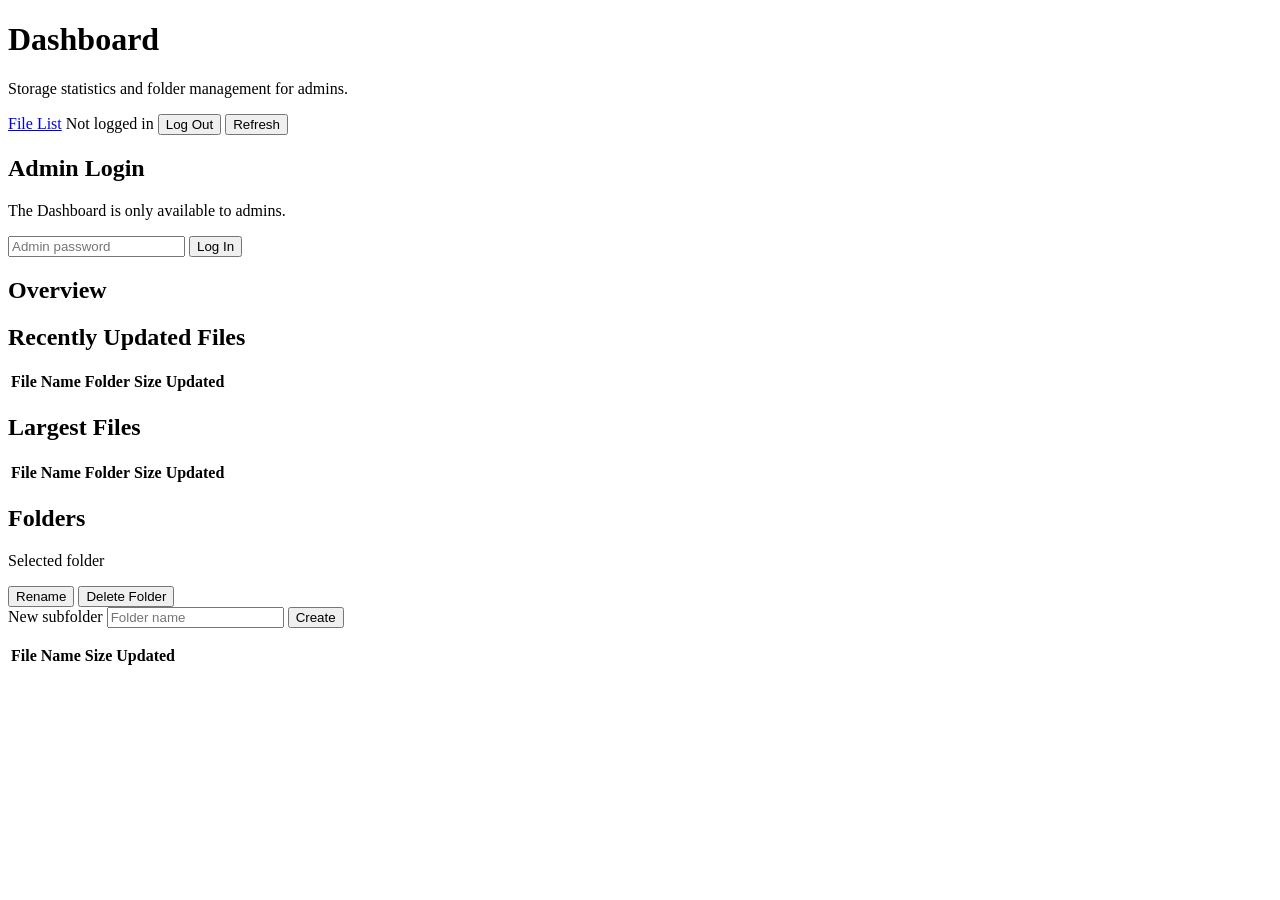
==== wwwroot/dashboard.html @ 9130262e "awf(development): Dashboard page and README Task: 434c20a7-7e81-4f7f-a72e-11bf87d3826c Role: enginee" ====
<!doctype html>
<html lang="en">
<head>
    <meta charset="utf-8">
    <meta name="viewport" content="width=device-width, initial-scale=1">
    <title>Dashboard - Internal File Server</title>
    <link rel="stylesheet" href="/site.css">
</head>
<body>
    <header>
        <div class="bar">
            <div>
                <h1>Dashboard</h1>
                <p class="subtitle">Storage statistics and folder management for admins.</p>
            </div>
            <div class="admin-bar">
                <a class="button secondary" href="/">File List</a>
                <span id="adminState" class="muted">Not logged in</span>
                <button type="button" id="logoutBtn" class="secondary hidden">Log Out</button>
                <button type="button" id="refreshBtn" class="hidden">Refresh</button>
            </div>
        </div>
    </header>

    <main>
        <section id="loginPanel" class="panel hidden">
            <h2 class="panel-title">Admin Login</h2>
            <p class="muted">The Dashboard is only available to admins.</p>
            <form id="loginForm" class="field">
                <input id="loginPassword" type="password" placeholder="Admin password" autocomplete="current-password" required>
                <button type="submit">Log In</button>
            </form>
            <div id="loginStatus"></div>
        </section>

        <div id="dashboardContent" class="dashboard-content hidden">
            <section class="panel">
                <h2 class="panel-title">Overview</h2>
                <div id="statGrid" class="stat-grid"></div>
                <div id="statsStatus"></div>
            </section>

            <section class="panel">
                <h2 class="panel-title">Recently Updated Files</h2>
                <table>
                    <thead>
                        <tr>
                            <th>File Name</th>
                            <th>Folder</th>
                            <th>Size</th>
                            <th>Updated</th>
                        </tr>
                    </thead>
                    <tbody id="recentFilesBody"></tbody>
                </table>
            </section>

            <section class="panel">
                <h2 class="panel-title">Largest Files</h2>
                <table>
                    <thead>
                        <tr>
                            <th>File Name</th>
                            <th>Folder</th>
                            <th>Size</th>
                            <th>Updated</th>
                        </tr>
                    </thead>
                    <tbody id="largestFilesBody"></tbody>
                </table>
            </section>

            <section class="panel">
                <h2 class="panel-title">Folders</h2>
                <div class="tree-layout">
                    <ul id="folderTree" class="tree"></ul>

                    <div>
                        <div class="actions">
                            <div class="folder-heading">
                                <p class="stat-label">Selected folder</p>
                                <p id="selectedFolderTitle" class="folder-title"></p>
                            </div>
                            <div class="row-actions">
                                <button type="button" id="renameFolderBtn" class="secondary hidden">Rename</button>
                                <button type="button" id="deleteFolderBtn" class="danger hidden">Delete Folder</button>
                            </div>
                        </div>

                        <form id="createFolderForm" class="field create-folder">
                            <label for="newFolderName">New subfolder</label>
                            <input id="newFolderName" type="text" class="folder-name-input" placeholder="Folder name" autocomplete="off">
                            <button type="submit" id="createFolderBtn">Create</button>
                        </form>
                        <div id="folderStatus"></div>

                        <p id="folderFileCount" class="muted"></p>
                        <table>
                            <thead>
                                <tr>
                                    <th>File Name</th>
                                    <th>Size</th>
                                    <th>Updated</th>
                                    <th></th>
                                </tr>
                            </thead>
                            <tbody id="folderFilesBody"></tbody>
                        </table>
                    </div>
                </div>
            </section>
        </div>
    </main>

    <script src="/common.js"></script>
    <script>
        const adminState = document.getElementById('adminState');
        const logoutBtn = document.getElementById('logoutBtn');
        const refreshBtn = document.getElementById('refreshBtn');
        const loginPanel = document.getElementById('loginPanel');
        const loginForm = document.getElementById('loginForm');
        const loginPassword = document.getElementById('loginPassword');
        const loginStatus = document.getElementById('loginStatus');
        const dashboardContent = document.getElementById('dashboardContent');
        const statGrid = document.getElementById('statGrid');
        const statsStatus = document.getElementById('statsStatus');
        const recentFilesBody = document.getElementById('recentFilesBody');
        const largestFilesBody = document.getElementById('largestFilesBody');
        const folderTree = document.getElementById('folderTree');
        const selectedFolderTitle = document.getElementById('selectedFolderTitle');
        const renameFolderBtn = document.getElementById('renameFolderBtn');
        const deleteFolderBtn = document.getElementById('deleteFolderBtn');
        const createFolderForm = document.getElementById('createFolderForm');
        const newFolderName = document.getElementById('newFolderName');
        const createFolderBtn = document.getElementById('createFolderBtn');
        const folderStatus = document.getElementById('folderStatus');
        const folderFileCount = document.getElementById('folderFileCount');
        const folderFilesBody = document.getElementById('folderFilesBody');
        const arrowCollapsed = '▸';
        const arrowExpanded = '▾';

        let nodesByPath = new Map();
        let expandedPaths = null;
        let selectedPath = null;
        let folderFiles = [];
        // Increases on every folder-file request so a slow, older response cannot overwrite a newer one.
        let folderFilesRequest = 0;

        loginForm.addEventListener('submit', login);
        logoutBtn.addEventListener('click', () => showLogin(''));
        refreshBtn.addEventListener('click', refresh);
        createFolderForm.addEventListener('submit', createFolder);
        renameFolderBtn.addEventListener('click', renameFolder);
        deleteFolderBtn.addEventListener('click', deleteFolder);
        folderFilesBody.addEventListener('click', event => {
            const button = event.target.closest('button[data-file-index]');
            if (button) deleteFile(Number(button.dataset.fileIndex));
        });

        function isLoggedIn() {
            return Boolean(getAdminPassword());
        }

        async function login(event) {
            event.preventDefault();
            const password = loginPassword.value;
            try {
                await apiFetch('/api/admin/verify', {
                    method: 'POST',
                    headers: { 'Content-Type': 'application/json' },
                    body: JSON.stringify({ password })
                });
            } catch (error) {
                setStatus(loginStatus, error.status === 401 ? 'The admin password is incorrect.' : errorMessage(error, 'Admin login failed.'), 'error');
                return;
            }

            setAdminPassword(password);
            loginPassword.value = '';
            setStatus(loginStatus, '');
            await showDashboard();
        }

        // Clears the stored password and every loaded statistic, then shows only the login form.
        function showLogin(message) {
            clearAdminPassword();
            folderFilesRequest++;
            nodesByPath = new Map();
            expandedPaths = null;
            selectedPath = null;
            folderFiles = [];
            statGrid.replaceChildren();
            recentFilesBody.replaceChildren();
            largestFilesBody.replaceChildren();
            folderTree.replaceChildren();
            folderFilesBody.replaceChildren();
            folderFileCount.textContent = '';
            selectedFolderTitle.textContent = '';
            setStatus(statsStatus, '');
            setStatus(folderStatus, '');

            dashboardContent.classList.add('hidden');
            logoutBtn.classList.add('hidden');
            refreshBtn.classList.add('hidden');
            loginPanel.classList.remove('hidden');
            adminState.textContent = 'Not logged in';
            setStatus(loginStatus, message, message ? 'error' : '');
            loginPassword.focus();
        }

        async function showDashboard() {
            loginPanel.classList.add('hidden');
            dashboardContent.classList.remove('hidden');
            logoutBtn.classList.remove('hidden');
            refreshBtn.classList.remove('hidden');
            adminState.textContent = 'Admin mode';
            await refresh();
        }

        function handleUnauthorized() {
            showLogin('The admin password is no longer valid. Please log in again.');
        }

        async function refresh() {
            refreshBtn.disabled = true;
            try {
                await Promise.all([loadStats(), loadTree()]);
            } finally {
                refreshBtn.disabled = false;
            }
        }

        async function loadStats() {
            try {
                const stats = await apiFetch('/api/admin/stats', {}, handleUnauthorized);
                if (!isLoggedIn()) return;
                setStatus(statsStatus, '');
                renderStats(stats);
            } catch (error) {
                showError(statsStatus, error, 'Could not load statistics.');
            }
        }

        function renderStats(stats) {
            const cards = [
                { label: 'Total files', value: stats.totalFiles.toLocaleString() },
                { label: 'Total size', value: formatSize(stats.totalBytes) },
                { label: 'Total folders', value: stats.totalFolders.toLocaleString(), detail: 'Subfolders below the top-level folders' },
                ...stats.roots.map(root => ({
                    label: root.name,
                    value: `${root.fileCount.toLocaleString()} file(s)`,
                    detail: formatSize(root.totalBytes)
                }))
            ];

            statGrid.innerHTML = cards.map(card => `
                <div class="stat-card">
                    <p class="stat-label">${escapeHtml(card.label)}</p>
                    <p class="stat-value">${escapeHtml(card.value)}</p>
                    ${card.detail ? `<p class="stat-detail">${escapeHtml(card.detail)}</p>` : ''}
                </div>
            `).join('');

            renderFileSummary(recentFilesBody, stats.recentFiles);
            renderFileSummary(largestFilesBody, stats.largestFiles);
        }

        function renderFileSummary(tableBody, files) {
            if (files.length === 0) {
                tableBody.innerHTML = '<tr><td colspan="4" class="muted">No files yet.</td></tr>';
                return;
            }

            tableBody.innerHTML = files.map(file => `
                <tr>
                    <td class="name">${escapeHtml(file.name)}</td>
                    <td><span class="badge">${escapeHtml(file.path)}</span></td>
                    <td class="muted">${formatSize(file.size)}</td>
                    <td class="muted">${escapeHtml(formatDate(file.modified))}</td>
                </tr>
            `).join('');
        }

        async function loadTree() {
            let tree;
            try {
                tree = await apiFetch('/api/folders/tree', {}, handleUnauthorized);
            } catch (error) {
                showError(folderStatus, error, 'Could not load folders.');
                return;
            }

            if (!isLoggedIn()) return;

            nodesByPath = new Map();
            indexNodes(tree);
            if (!expandedPaths) {
                expandedPaths = new Set(tree.map(node => node.path));
            }

            if (!selectedPath || !nodesByPath.has(selectedPath)) {
                selectedPath = tree.length > 0 ? tree[0].path : null;
            }

            if (selectedPath) expandAncestors(selectedPath);
            folderTree.replaceChildren(...tree.map(createTreeNode));
            updateFolderDetail();
            await loadFolderFiles();
        }

        function indexNodes(nodes) {
            nodes.forEach(node => {
                nodesByPath.set(node.path, node);
                indexNodes(node.children);
            });
        }

        // Builds one tree item with DOM APIs only; names are assigned through textContent so they never parse as HTML.
        function createTreeNode(node) {
            const item = document.createElement('li');
            item.className = 'tree-node';

            const row = document.createElement('div');
            row.className = 'tree-row';

            if (node.children.length > 0) {
                const toggle = document.createElement('button');
                toggle.type = 'button';
                toggle.className = 'tree-toggle';
                toggle.setAttribute('aria-label', `Expand or collapse ${node.name}`);
                toggle.addEventListener('click', () => toggleNode(item, toggle, node.path));
                row.appendChild(toggle);
            } else {
                const spacer = document.createElement('span');
                spacer.className = 'tree-spacer';
                row.appendChild(spacer);
            }

            const label = document.createElement('button');
            label.type = 'button';
            label.className = 'tree-label';
            label.dataset.path = node.path;
            label.title = node.path;

            const name = document.createElement('span');
            name.className = 'tree-name';
            name.textContent = node.name;

            const count = document.createElement('span');
            count.className = 'tree-count';
            count.textContent = `(${node.fileCount})`;

            label.append(name, count);
            label.addEventListener('click', () => selectFolder(node.path));
            row.appendChild(label);
            item.appendChild(row);

            if (node.children.length > 0) {
                const children = document.createElement('ul');
                children.append(...node.children.map(createTreeNode));
                item.appendChild(children);
            }

            setNodeExpanded(item, row.querySelector('.tree-toggle'), expandedPaths.has(node.path));
            markSelected(label);
            return item;
        }

        function toggleNode(item, toggle, path) {
            const expand = !expandedPaths.has(path);
            if (expand) {
                expandedPaths.add(path);
            } else {
                expandedPaths.delete(path);
            }
            setNodeExpanded(item, toggle, expand);
        }

        function setNodeExpanded(item, toggle, expanded) {
            item.classList.toggle('collapsed', !expanded);
            if (toggle) {
                toggle.textContent = expanded ? arrowExpanded : arrowCollapsed;
                toggle.setAttribute('aria-expanded', String(expanded));
            }
        }

        function markSelected(label) {
            const selected = label.dataset.path === selectedPath;
            label.classList.toggle('selected', selected);
            if (selected) {
                label.setAttribute('aria-current', 'true');
            } else {
                label.removeAttribute('aria-current');
            }
        }

        function expandAncestors(path) {
            for (let index = path.indexOf('/'); index >= 0; index = path.indexOf('/', index + 1)) {
                expandedPaths.add(path.slice(0, index));
            }
        }

        async function selectFolder(path) {
            selectedPath = path;
            folderTree.querySelectorAll('.tree-label').forEach(markSelected);
            setStatus(folderStatus, '');
            updateFolderDetail();
            await loadFolderFiles();
        }

        function updateFolderDetail() {
            const node = selectedPath ? nodesByPath.get(selectedPath) : null;
            const canChange = Boolean(node) && !isTopLevel(node.path);
            selectedFolderTitle.textContent = node ? node.path : 'No folder selected';
            renameFolderBtn.classList.toggle('hidden', !canChange);
            deleteFolderBtn.classList.toggle('hidden', !canChange);
            createFolderBtn.disabled = !node;
        }

        async function loadFolderFiles() {
            const path = selectedPath;
            const request = ++folderFilesRequest;
            if (!path) {
                folderFiles = [];
                renderFolderFiles();
                return;
            }

            folderFileCount.textContent = 'Loading...';
            try {
                const files = await apiFetch(`/api/files?path=${encodeURIComponent(path)}`, {}, handleUnauthorized);
                if (request !== folderFilesRequest || !isLoggedIn()) return;
                folderFiles = files;
                renderFolderFiles();
            } catch (error) {
                if (request !== folderFilesRequest || error.status === 401) return;
                folderFiles = [];
                folderFileCount.textContent = 'Error';
                folderFilesBody.innerHTML = `<tr><td colspan="4" class="muted">${escapeHtml(errorMessage(error, 'Could not load files.'))}</td></tr>`;
            }
        }

        function renderFolderFiles() {
            folderFileCount.textContent = `${folderFiles.length} file(s) directly in this folder`;
            if (folderFiles.length === 0) {
                folderFilesBody.innerHTML = '<tr><td colspan="4" class="muted">No files in this folder.</td></tr>';
                return;
            }

            folderFilesBody.innerHTML = folderFiles.map((file, index) => `
                <tr>
                    <td class="name">${escapeHtml(file.name)}</td>
                    <td class="muted">${formatSize(file.size)}</td>
                    <td class="muted">${escapeHtml(formatDate(file.modified))}</td>
                    <td>
                        <div class="row-actions">
                            <a class="button" href="${escapeAttr(downloadUrl(file))}">Download</a>
                            <button type="button" class="danger" data-file-index="${index}">Delete</button>
                        </div>
                    </td>
                </tr>
            `).join('');
        }

        async function createFolder(event) {
            event.preventDefault();
            const parentPath = selectedPath;
            if (!parentPath) return;

            try {
                const created = await sendJson('/api/folders', 'POST', { parentPath, name: newFolderName.value });
                newFolderName.value = '';
                expandedPaths.add(parentPath);
                setStatus(folderStatus, `Created folder "${created.path}".`, 'success');
            } catch (error) {
                showError(folderStatus, error, 'Could not create the folder.');
                return;
            }

            await refresh();
        }

        async function renameFolder() {
            const path = selectedPath;
            if (!path || isTopLevel(path)) return;

            const currentName = path.slice(path.lastIndexOf('/') + 1);
            const newName = prompt(`Rename folder "${path}" to:`, currentName);
            if (newName === null || newName === currentName) return;

            try {
                const renamed = await sendJson('/api/folders', 'PATCH', { path, newName });
                expandedPaths = new Set([...expandedPaths].map(expanded => replacePathPrefix(expanded, path, renamed.path)));
                selectedPath = renamed.path;
                setStatus(folderStatus, `Renamed folder to "${renamed.path}".`, 'success');
            } catch (error) {
                showError(folderStatus, error, 'Could not rename the folder.');
                return;
            }

            await refresh();
        }

        async function deleteFolder() {
            const node = selectedPath ? nodesByPath.get(selectedPath) : null;
            if (!node || isTopLevel(node.path)) return;

            const contents = countContents(node);
            const question = `Delete folder "${node.path}"?\n\n`
                + `It contains ${contents.files} file(s) and ${contents.folders} subfolder(s). `
                + 'Everything inside will be deleted. This cannot be undone.';
            if (!confirm(question)) return;

            const recursive = contents.files + contents.folders > 0;
            const url = `/api/folders?path=${encodeURIComponent(node.path)}${recursive ? '&recursive=true' : ''}`;
            try {
                await apiFetch(url, { method: 'DELETE' }, handleUnauthorized);
                expandedPaths = new Set([...expandedPaths].filter(expanded => !isSameOrInside(expanded, node.path)));
                selectedPath = node.path.slice(0, node.path.lastIndexOf('/'));
                setStatus(folderStatus, `Deleted folder "${node.path}".`, 'success');
            } catch (error) {
                showError(folderStatus, error, 'Could not delete the folder.');
                return;
            }

            await refresh();
        }

        async function deleteFile(index) {
            const file = folderFiles[index];
            if (!file || !confirm(`Delete file "${file.name}" from "${file.path}"? This cannot be undone.`)) return;

            try {
                await apiFetch(`/api/files?path=${encodeURIComponent(file.path)}&name=${encodeURIComponent(file.name)}`, { method: 'DELETE' }, handleUnauthorized);
                setStatus(folderStatus, `Deleted file "${file.name}".`, 'success');
            } catch (error) {
                showError(folderStatus, error, 'Could not delete the file.');
                return;
            }

            await refresh();
        }

        function sendJson(url, method, body) {
            return apiFetch(url, {
                method,
                headers: { 'Content-Type': 'application/json' },
                body: JSON.stringify(body)
            }, handleUnauthorized);
        }

        // Sums files and subfolders below a node from the loaded tree, for the delete confirmation.
        function countContents(node) {
            return node.children.reduce((total, child) => {
                const inner = countContents(child);
                return { files: total.files + inner.files, folders: total.folders + 1 + inner.folders };
            }, { files: node.fileCount, folders: 0 });
        }

        function isTopLevel(path) {
            return !path.includes('/');
        }

        function isSameOrInside(path, folderPath) {
            return path === folderPath || path.startsWith(`${folderPath}/`);
        }

        function replacePathPrefix(path, oldPath, newPath) {
            return isSameOrInside(path, oldPath) ? newPath + path.slice(oldPath.length) : path;
        }

        function downloadUrl(file) {
            return `/api/download?path=${encodeURIComponent(file.path)}&name=${encodeURIComponent(file.name)}`;
        }

        function formatDate(value) {
            return new Date(value).toLocaleString();
        }

        function errorMessage(error, fallback) {
            return error instanceof ApiError ? error.message : fallback;
        }

        // A 401 has already returned the page to the login form, so it needs no extra message.
        function showError(target, error, fallback) {
            if (error.status === 401) return;
            setStatus(target, errorMessage(error, fallback), 'error');
        }

        function setStatus(target, message, type) {
            target.innerHTML = message ? `<div class="status ${type || ''}">${escapeHtml(message)}</div>` : '';
        }

        if (isLoggedIn()) {
            showDashboard();
        } else {
            showLogin('');
        }
    </script>
</body>
</html>
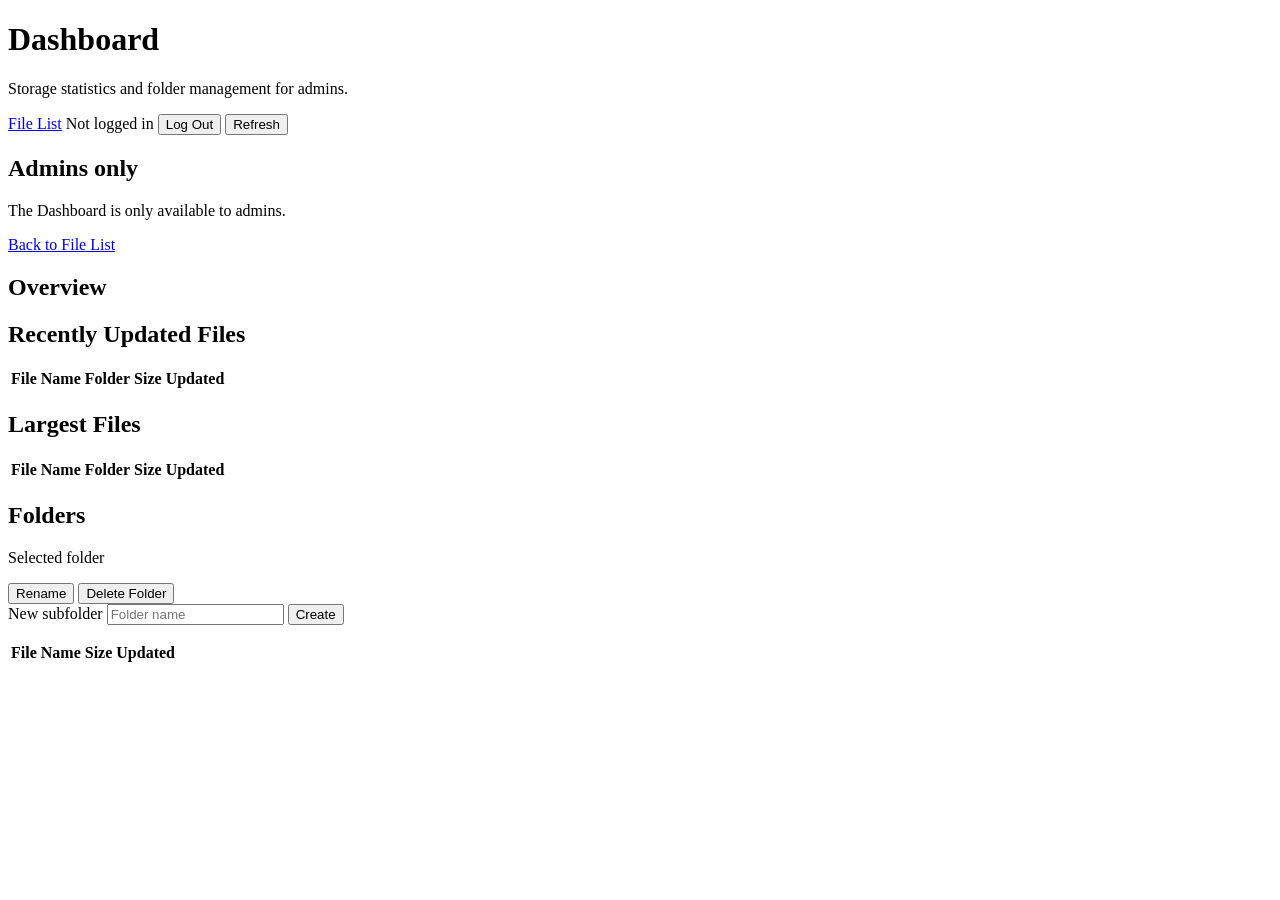
==== commit 6912e668: "awf(development): Client foundation: common.js auth helpers, site.css design system, login and regis" ====
--- a/wwwroot/dashboard.html
+++ b/wwwroot/dashboard.html
@@ -24,13 +24,10 @@
 
     <main>
         <section id="loginPanel" class="panel hidden">
-            <h2 class="panel-title">Admin Login</h2>
+            <h2 class="panel-title">Admins only</h2>
             <p class="muted">The Dashboard is only available to admins.</p>
-            <form id="loginForm" class="field">
-                <input id="loginPassword" type="password" placeholder="Admin password" autocomplete="current-password" required>
-                <button type="submit">Log In</button>
-            </form>
             <div id="loginStatus"></div>
+            <a class="button" href="/">Back to File List</a>
         </section>
 
         <div id="dashboardContent" class="dashboard-content hidden">
@@ -118,8 +115,6 @@
         const logoutBtn = document.getElementById('logoutBtn');
         const refreshBtn = document.getElementById('refreshBtn');
         const loginPanel = document.getElementById('loginPanel');
-        const loginForm = document.getElementById('loginForm');
-        const loginPassword = document.getElementById('loginPassword');
         const loginStatus = document.getElementById('loginStatus');
         const dashboardContent = document.getElementById('dashboardContent');
         const statGrid = document.getElementById('statGrid');
@@ -146,8 +141,7 @@
         // Increases on every folder-file request so a slow, older response cannot overwrite a newer one.
         let folderFilesRequest = 0;
 
-        loginForm.addEventListener('submit', login);
-        logoutBtn.addEventListener('click', () => showLogin(''));
+        logoutBtn.addEventListener('click', logout);
         refreshBtn.addEventListener('click', refresh);
         createFolderForm.addEventListener('submit', createFolder);
         renameFolderBtn.addEventListener('click', renameFolder);
@@ -157,33 +151,15 @@
             if (button) deleteFile(Number(button.dataset.fileIndex));
         });
 
+        let signedIn = false;
+
         function isLoggedIn() {
-            return Boolean(getAdminPassword());
-        }
-
-        async function login(event) {
-            event.preventDefault();
-            const password = loginPassword.value;
-            try {
-                await apiFetch('/api/admin/verify', {
-                    method: 'POST',
-                    headers: { 'Content-Type': 'application/json' },
-                    body: JSON.stringify({ password })
-                });
-            } catch (error) {
-                setStatus(loginStatus, error.status === 401 ? 'The admin password is incorrect.' : errorMessage(error, 'Admin login failed.'), 'error');
-                return;
-            }
-
-            setAdminPassword(password);
-            loginPassword.value = '';
-            setStatus(loginStatus, '');
-            await showDashboard();
-        }
-
-        // Clears the stored password and every loaded statistic, then shows only the login form.
+            return signedIn;
+        }
+
+        // Clears every loaded statistic and shows only the message panel.
         function showLogin(message) {
-            clearAdminPassword();
+            signedIn = false;
             folderFilesRequest++;
             nodesByPath = new Map();
             expandedPaths = null;
@@ -205,7 +181,6 @@
             loginPanel.classList.remove('hidden');
             adminState.textContent = 'Not logged in';
             setStatus(loginStatus, message, message ? 'error' : '');
-            loginPassword.focus();
         }
 
         async function showDashboard() {
@@ -218,7 +193,7 @@
         }
 
         function handleUnauthorized() {
-            showLogin('The admin password is no longer valid. Please log in again.');
+            location.replace(loginUrl('/dashboard.html'));
         }
 
         async function refresh() {
@@ -591,11 +566,21 @@
             target.innerHTML = message ? `<div class="status ${type || ''}">${escapeHtml(message)}</div>` : '';
         }
 
-        if (isLoggedIn()) {
-            showDashboard();
-        } else {
-            showLogin('');
-        }
+        async function start() {
+            const user = await loadCurrentUser();
+            if (!user) {
+                location.replace(loginUrl('/dashboard.html'));
+                return;
+            }
+            if (user.role !== 'Admin') {
+                showLogin('The Dashboard is only available to admins.');
+                return;
+            }
+            signedIn = true;
+            await showDashboard();
+        }
+
+        start();
     </script>
 </body>
 </html>
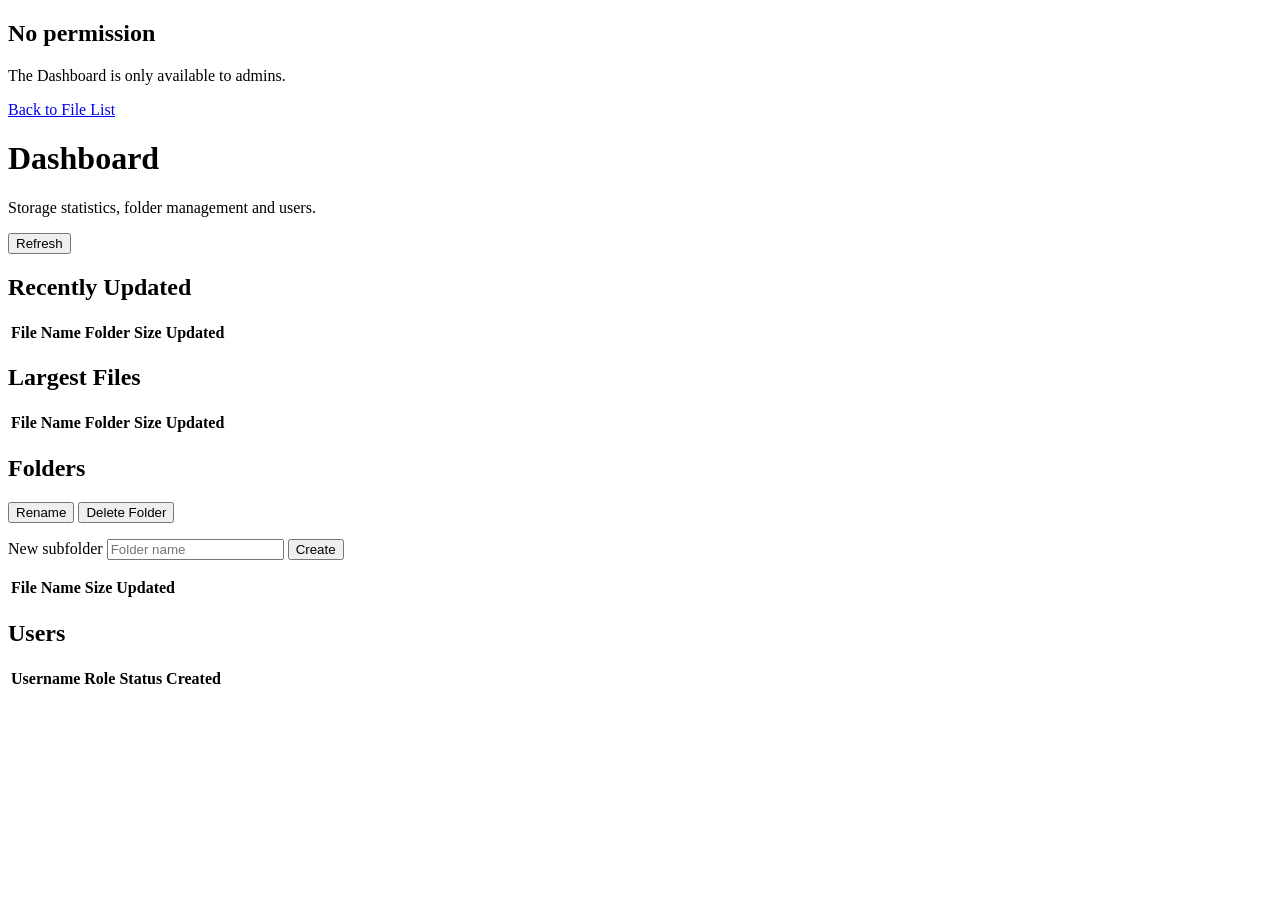
==== commit 18d6608e: "awf(development): Dashboard redesign: metric cards, card sections, admin gate, user management, READ" ====
--- a/wwwroot/dashboard.html
+++ b/wwwroot/dashboard.html
@@ -7,83 +7,68 @@
     <link rel="stylesheet" href="/site.css">
 </head>
 <body>
-    <header>
-        <div class="bar">
-            <div>
-                <h1>Dashboard</h1>
-                <p class="subtitle">Storage statistics and folder management for admins.</p>
-            </div>
-            <div class="admin-bar">
-                <a class="button secondary" href="/">File List</a>
-                <span id="adminState" class="muted">Not logged in</span>
-                <button type="button" id="logoutBtn" class="secondary hidden">Log Out</button>
-                <button type="button" id="refreshBtn" class="hidden">Refresh</button>
-            </div>
-        </div>
-    </header>
+    <header id="appHeader"></header>
 
     <main>
-        <section id="loginPanel" class="panel hidden">
-            <h2 class="panel-title">Admins only</h2>
+        <section id="noPermission" class="card hidden">
+            <h2>No permission</h2>
             <p class="muted">The Dashboard is only available to admins.</p>
-            <div id="loginStatus"></div>
             <a class="button" href="/">Back to File List</a>
         </section>
 
         <div id="dashboardContent" class="dashboard-content hidden">
-            <section class="panel">
-                <h2 class="panel-title">Overview</h2>
-                <div id="statGrid" class="stat-grid"></div>
-                <div id="statsStatus"></div>
-            </section>
-
-            <section class="panel">
-                <h2 class="panel-title">Recently Updated Files</h2>
-                <table>
-                    <thead>
-                        <tr>
-                            <th>File Name</th>
-                            <th>Folder</th>
-                            <th>Size</th>
-                            <th>Updated</th>
-                        </tr>
-                    </thead>
-                    <tbody id="recentFilesBody"></tbody>
-                </table>
-            </section>
-
-            <section class="panel">
-                <h2 class="panel-title">Largest Files</h2>
-                <table>
-                    <thead>
-                        <tr>
-                            <th>File Name</th>
-                            <th>Folder</th>
-                            <th>Size</th>
-                            <th>Updated</th>
-                        </tr>
-                    </thead>
-                    <tbody id="largestFilesBody"></tbody>
-                </table>
-            </section>
-
-            <section class="panel">
-                <h2 class="panel-title">Folders</h2>
+            <div class="page-head">
+                <div>
+                    <h1>Dashboard</h1>
+                    <p class="subtitle">Storage statistics, folder management and users.</p>
+                </div>
+                <button type="button" id="refreshBtn">Refresh</button>
+            </div>
+
+            <div id="statsStatus"></div>
+            <div id="statGrid" class="metric-grid" aria-live="polite"></div>
+
+            <div class="card-grid-2">
+                <section class="card">
+                    <div class="card-header"><h2>Recently Updated</h2></div>
+                    <div class="table-wrap">
+                        <table>
+                            <thead>
+                                <tr><th>File Name</th><th>Folder</th><th>Size</th><th>Updated</th></tr>
+                            </thead>
+                            <tbody id="recentFilesBody"></tbody>
+                        </table>
+                    </div>
+                </section>
+
+                <section class="card">
+                    <div class="card-header"><h2>Largest Files</h2></div>
+                    <div class="table-wrap">
+                        <table>
+                            <thead>
+                                <tr><th>File Name</th><th>Folder</th><th>Size</th><th>Updated</th></tr>
+                            </thead>
+                            <tbody id="largestFilesBody"></tbody>
+                        </table>
+                    </div>
+                </section>
+            </div>
+
+            <section class="card">
+                <div class="card-header">
+                    <div class="folder-heading">
+                        <h2>Folders</h2>
+                        <p id="selectedFolderTitle" class="folder-title"></p>
+                    </div>
+                    <div class="row-actions">
+                        <button type="button" id="renameFolderBtn" class="secondary hidden">Rename</button>
+                        <button type="button" id="deleteFolderBtn" class="danger hidden">Delete Folder</button>
+                    </div>
+                </div>
                 <div class="tree-layout">
-                    <ul id="folderTree" class="tree"></ul>
+                    <ul id="folderTree" class="tree tree-scroll"></ul>
 
                     <div>
-                        <div class="actions">
-                            <div class="folder-heading">
-                                <p class="stat-label">Selected folder</p>
-                                <p id="selectedFolderTitle" class="folder-title"></p>
-                            </div>
-                            <div class="row-actions">
-                                <button type="button" id="renameFolderBtn" class="secondary hidden">Rename</button>
-                                <button type="button" id="deleteFolderBtn" class="danger hidden">Delete Folder</button>
-                            </div>
-                        </div>
-
                         <form id="createFolderForm" class="field create-folder">
                             <label for="newFolderName">New subfolder</label>
                             <input id="newFolderName" type="text" class="folder-name-input" placeholder="Folder name" autocomplete="off">
@@ -92,18 +77,28 @@
                         <div id="folderStatus"></div>
 
                         <p id="folderFileCount" class="muted"></p>
-                        <table>
-                            <thead>
-                                <tr>
-                                    <th>File Name</th>
-                                    <th>Size</th>
-                                    <th>Updated</th>
-                                    <th></th>
-                                </tr>
-                            </thead>
-                            <tbody id="folderFilesBody"></tbody>
-                        </table>
+                        <div class="table-wrap">
+                            <table>
+                                <thead>
+                                    <tr><th>File Name</th><th>Size</th><th>Updated</th><th></th></tr>
+                                </thead>
+                                <tbody id="folderFilesBody"></tbody>
+                            </table>
+                        </div>
                     </div>
+                </div>
+            </section>
+
+            <section class="card">
+                <div class="card-header"><h2>Users</h2></div>
+                <div id="usersStatus"></div>
+                <div class="table-wrap">
+                    <table>
+                        <thead>
+                            <tr><th>Username</th><th>Role</th><th>Status</th><th>Created</th><th></th></tr>
+                        </thead>
+                        <tbody id="usersBody"></tbody>
+                    </table>
                 </div>
             </section>
         </div>
@@ -111,11 +106,9 @@
 
     <script src="/common.js"></script>
     <script>
-        const adminState = document.getElementById('adminState');
-        const logoutBtn = document.getElementById('logoutBtn');
+        const appHeader = document.getElementById('appHeader');
         const refreshBtn = document.getElementById('refreshBtn');
-        const loginPanel = document.getElementById('loginPanel');
-        const loginStatus = document.getElementById('loginStatus');
+        const noPermission = document.getElementById('noPermission');
         const dashboardContent = document.getElementById('dashboardContent');
         const statGrid = document.getElementById('statGrid');
         const statsStatus = document.getElementById('statsStatus');
@@ -131,8 +124,16 @@
         const folderStatus = document.getElementById('folderStatus');
         const folderFileCount = document.getElementById('folderFileCount');
         const folderFilesBody = document.getElementById('folderFilesBody');
+        const usersStatus = document.getElementById('usersStatus');
+        const usersBody = document.getElementById('usersBody');
         const arrowCollapsed = '▸';
         const arrowExpanded = '▾';
+        const metricAccents = ['#2563eb', '#7c3aed', '#0d9488', '#d97706', '#db2777', '#4f46e5'];
+        const metricIcons = {
+            files: '<path d="M14 3H7a2 2 0 0 0-2 2v14a2 2 0 0 0 2 2h10a2 2 0 0 0 2-2V8z"/><path d="M14 3v5h5"/>',
+            size: '<ellipse cx="12" cy="6" rx="8" ry="3"/><path d="M4 6v6c0 1.7 3.6 3 8 3s8-1.3 8-3V6"/><path d="M4 12v6c0 1.7 3.6 3 8 3s8-1.3 8-3v-6"/>',
+            folders: '<path d="M3 7a2 2 0 0 1 2-2h4l2 2h8a2 2 0 0 1 2 2v8a2 2 0 0 1-2 2H5a2 2 0 0 1-2-2z"/>'
+        };
 
         let nodesByPath = new Map();
         let expandedPaths = null;
@@ -140,8 +141,9 @@
         let folderFiles = [];
         // Increases on every folder-file request so a slow, older response cannot overwrite a newer one.
         let folderFilesRequest = 0;
-
-        logoutBtn.addEventListener('click', logout);
+        let currentUser = null;
+        let signedIn = false;
+
         refreshBtn.addEventListener('click', refresh);
         createFolderForm.addEventListener('submit', createFolder);
         renameFolderBtn.addEventListener('click', renameFolder);
@@ -151,61 +153,46 @@
             if (button) deleteFile(Number(button.dataset.fileIndex));
         });
 
-        let signedIn = false;
-
         function isLoggedIn() {
             return signedIn;
         }
 
-        // Clears every loaded statistic and shows only the message panel.
-        function showLogin(message) {
-            signedIn = false;
-            folderFilesRequest++;
-            nodesByPath = new Map();
-            expandedPaths = null;
-            selectedPath = null;
-            folderFiles = [];
-            statGrid.replaceChildren();
-            recentFilesBody.replaceChildren();
-            largestFilesBody.replaceChildren();
-            folderTree.replaceChildren();
-            folderFilesBody.replaceChildren();
-            folderFileCount.textContent = '';
-            selectedFolderTitle.textContent = '';
-            setStatus(statsStatus, '');
-            setStatus(folderStatus, '');
-
-            dashboardContent.classList.add('hidden');
-            logoutBtn.classList.add('hidden');
-            refreshBtn.classList.add('hidden');
-            loginPanel.classList.remove('hidden');
-            adminState.textContent = 'Not logged in';
-            setStatus(loginStatus, message, message ? 'error' : '');
-        }
-
-        async function showDashboard() {
-            loginPanel.classList.add('hidden');
-            dashboardContent.classList.remove('hidden');
-            logoutBtn.classList.remove('hidden');
-            refreshBtn.classList.remove('hidden');
-            adminState.textContent = 'Admin mode';
-            await refresh();
-        }
-
         function handleUnauthorized() {
             location.replace(loginUrl('/dashboard.html'));
         }
 
+        function showNoPermission() {
+            noPermission.classList.remove('hidden');
+        }
+
+        async function showDashboard() {
+            dashboardContent.classList.remove('hidden');
+            await refresh();
+        }
+
         async function refresh() {
             refreshBtn.disabled = true;
             try {
-                await Promise.all([loadStats(), loadTree()]);
+                await Promise.all([loadStats(), loadTree(), loadUsers()]);
             } finally {
                 refreshBtn.disabled = false;
             }
         }
 
+        // Replaces a table body with one full-width message row.
+        function setMessageRow(tableBody, columns, message, className) {
+            const row = document.createElement('tr');
+            const cell = document.createElement('td');
+            cell.colSpan = columns;
+            cell.className = className || 'muted';
+            cell.textContent = message;
+            row.appendChild(cell);
+            tableBody.replaceChildren(row);
+        }
+
         async function loadStats() {
+            setMessageRow(recentFilesBody, 4, 'Loading…');
+            setMessageRow(largestFilesBody, 4, 'Loading…');
             try {
                 const stats = await apiFetch('/api/admin/stats', {}, handleUnauthorized);
                 if (!isLoggedIn()) return;
@@ -213,28 +200,53 @@
                 renderStats(stats);
             } catch (error) {
                 showError(statsStatus, error, 'Could not load statistics.');
-            }
+                setMessageRow(recentFilesBody, 4, errorMessage(error, 'Could not load statistics.'), 'error');
+                setMessageRow(largestFilesBody, 4, errorMessage(error, 'Could not load statistics.'), 'error');
+            }
+        }
+
+        // Builds one metric card with DOM APIs only; the icon is a static SVG string.
+        function createMetricCard(card, accent) {
+            const item = document.createElement('div');
+            item.className = 'metric-card';
+            item.style.setProperty('--accent', accent);
+
+            const icon = document.createElement('div');
+            icon.className = 'metric-icon';
+            icon.setAttribute('aria-hidden', 'true');
+            icon.innerHTML = `<svg width="22" height="22" viewBox="0 0 24 24" fill="none" stroke="currentColor" stroke-width="2" stroke-linecap="round" stroke-linejoin="round">${metricIcons[card.icon]}</svg>`;
+
+            const label = document.createElement('p');
+            label.className = 'metric-label';
+            label.textContent = card.label;
+            const value = document.createElement('p');
+            value.className = 'metric-value';
+            value.textContent = card.value;
+            item.append(icon, label, value);
+
+            if (card.detail) {
+                const detail = document.createElement('p');
+                detail.className = 'metric-detail';
+                detail.textContent = card.detail;
+                item.appendChild(detail);
+            }
+            return item;
         }
 
         function renderStats(stats) {
             const cards = [
-                { label: 'Total files', value: stats.totalFiles.toLocaleString() },
-                { label: 'Total size', value: formatSize(stats.totalBytes) },
-                { label: 'Total folders', value: stats.totalFolders.toLocaleString(), detail: 'Subfolders below the top-level folders' },
+                { label: 'Total files', value: stats.totalFiles.toLocaleString(), icon: 'files' },
+                { label: 'Total size', value: formatSize(stats.totalBytes), icon: 'size' },
+                { label: 'Total folders', value: stats.totalFolders.toLocaleString(), detail: 'Subfolders below the top-level folders', icon: 'folders' },
                 ...stats.roots.map(root => ({
                     label: root.name,
-                    value: `${root.fileCount.toLocaleString()} file(s)`,
-                    detail: formatSize(root.totalBytes)
+                    value: formatSize(root.totalBytes),
+                    detail: `${root.fileCount.toLocaleString()} file(s), ${formatSize(root.totalBytes)}`,
+                    icon: 'folders'
                 }))
             ];
 
-            statGrid.innerHTML = cards.map(card => `
-                <div class="stat-card">
-                    <p class="stat-label">${escapeHtml(card.label)}</p>
-                    <p class="stat-value">${escapeHtml(card.value)}</p>
-                    ${card.detail ? `<p class="stat-detail">${escapeHtml(card.detail)}</p>` : ''}
-                </div>
-            `).join('');
+            statGrid.replaceChildren(...cards.map((card, index) => createMetricCard(card, metricAccents[index % metricAccents.length])));
 
             renderFileSummary(recentFilesBody, stats.recentFiles);
             renderFileSummary(largestFilesBody, stats.largestFiles);
@@ -242,7 +254,7 @@
 
         function renderFileSummary(tableBody, files) {
             if (files.length === 0) {
-                tableBody.innerHTML = '<tr><td colspan="4" class="muted">No files yet.</td></tr>';
+                tableBody.innerHTML = '<tr><td colspan="4" class="empty-state">No files yet.</td></tr>';
                 return;
             }
 
@@ -411,14 +423,14 @@
                 if (request !== folderFilesRequest || error.status === 401) return;
                 folderFiles = [];
                 folderFileCount.textContent = 'Error';
-                folderFilesBody.innerHTML = `<tr><td colspan="4" class="muted">${escapeHtml(errorMessage(error, 'Could not load files.'))}</td></tr>`;
+                setMessageRow(folderFilesBody, 4, errorMessage(error, 'Could not load files.'));
             }
         }
 
         function renderFolderFiles() {
             folderFileCount.textContent = `${folderFiles.length} file(s) directly in this folder`;
             if (folderFiles.length === 0) {
-                folderFilesBody.innerHTML = '<tr><td colspan="4" class="muted">No files in this folder.</td></tr>';
+                setMessageRow(folderFilesBody, 4, 'No files in this folder.');
                 return;
             }
 
@@ -516,6 +528,82 @@
             await refresh();
         }
 
+        async function loadUsers() {
+            setMessageRow(usersBody, 5, 'Loading…');
+            try {
+                const users = await apiFetch('/api/users', {}, handleUnauthorized);
+                if (!isLoggedIn()) return;
+                renderUsers(users);
+            } catch (error) {
+                if (error.status === 401) return;
+                setMessageRow(usersBody, 5, errorMessage(error, 'Could not load users.'), 'error');
+            }
+        }
+
+        function renderUsers(users) {
+            if (users.length === 0) {
+                setMessageRow(usersBody, 5, 'No users yet.');
+                return;
+            }
+            usersBody.replaceChildren(...users.map(createUserRow));
+        }
+
+        // Builds one user row with DOM APIs only; the username is assigned through textContent.
+        function createUserRow(user) {
+            const row = document.createElement('tr');
+
+            const nameCell = document.createElement('td');
+            nameCell.className = 'name';
+            nameCell.textContent = user.username;
+
+            const roleCell = document.createElement('td');
+            const select = document.createElement('select');
+            select.setAttribute('aria-label', `Role for ${user.username}`);
+            ['User', 'Admin'].forEach(role => {
+                const option = document.createElement('option');
+                option.value = role;
+                option.textContent = role;
+                select.appendChild(option);
+            });
+            select.value = user.role;
+            select.addEventListener('change', () => updateUser(user, { role: select.value }, `Changed role of "${user.username}" to ${select.value}.`));
+            roleCell.appendChild(select);
+
+            const statusCell = document.createElement('td');
+            statusCell.textContent = user.disabled ? 'Disabled' : 'Active';
+
+            const createdCell = document.createElement('td');
+            createdCell.className = 'muted';
+            createdCell.textContent = formatDate(user.createdUtc);
+
+            const actionCell = document.createElement('td');
+            const toggle = document.createElement('button');
+            toggle.type = 'button';
+            toggle.className = user.disabled ? 'secondary' : 'danger';
+            toggle.textContent = user.disabled ? 'Enable' : 'Disable';
+            toggle.addEventListener('click', () => toggleUser(user));
+            actionCell.appendChild(toggle);
+
+            row.append(nameCell, roleCell, statusCell, createdCell, actionCell);
+            return row;
+        }
+
+        async function toggleUser(user) {
+            const disable = !user.disabled;
+            if (disable && !confirm(`Disable user "${user.username}"? They will be signed out and cannot log in.`)) return;
+            await updateUser(user, { disabled: disable }, `${disable ? 'Disabled' : 'Enabled'} user "${user.username}".`);
+        }
+
+        async function updateUser(user, changes, successMessage) {
+            try {
+                await sendJson(`/api/users/${encodeURIComponent(user.id)}`, 'PATCH', changes);
+                setStatus(usersStatus, successMessage, 'success');
+            } catch (error) {
+                showError(usersStatus, error, 'Could not update the user.');
+            }
+            await loadUsers();
+        }
+
         function sendJson(url, method, body) {
             return apiFetch(url, {
                 method,
@@ -556,24 +644,32 @@
             return error instanceof ApiError ? error.message : fallback;
         }
 
-        // A 401 has already returned the page to the login form, so it needs no extra message.
+        // A 401 has already sent the page to the login form, so it needs no extra message.
         function showError(target, error, fallback) {
             if (error.status === 401) return;
             setStatus(target, errorMessage(error, fallback), 'error');
         }
 
         function setStatus(target, message, type) {
-            target.innerHTML = message ? `<div class="status ${type || ''}">${escapeHtml(message)}</div>` : '';
+            if (!message) {
+                target.replaceChildren();
+                return;
+            }
+            const box = document.createElement('div');
+            box.className = `status ${type || ''}`;
+            box.textContent = message;
+            target.replaceChildren(box);
         }
 
         async function start() {
-            const user = await loadCurrentUser();
-            if (!user) {
-                location.replace(loginUrl('/dashboard.html'));
-                return;
-            }
-            if (user.role !== 'Admin') {
-                showLogin('The Dashboard is only available to admins.');
+            currentUser = await loadCurrentUser();
+            if (!currentUser) {
+                handleUnauthorized();
+                return;
+            }
+            renderAppHeader(appHeader, currentUser, 'dashboard');
+            if (currentUser.role !== 'Admin') {
+                showNoPermission();
                 return;
             }
             signedIn = true;
